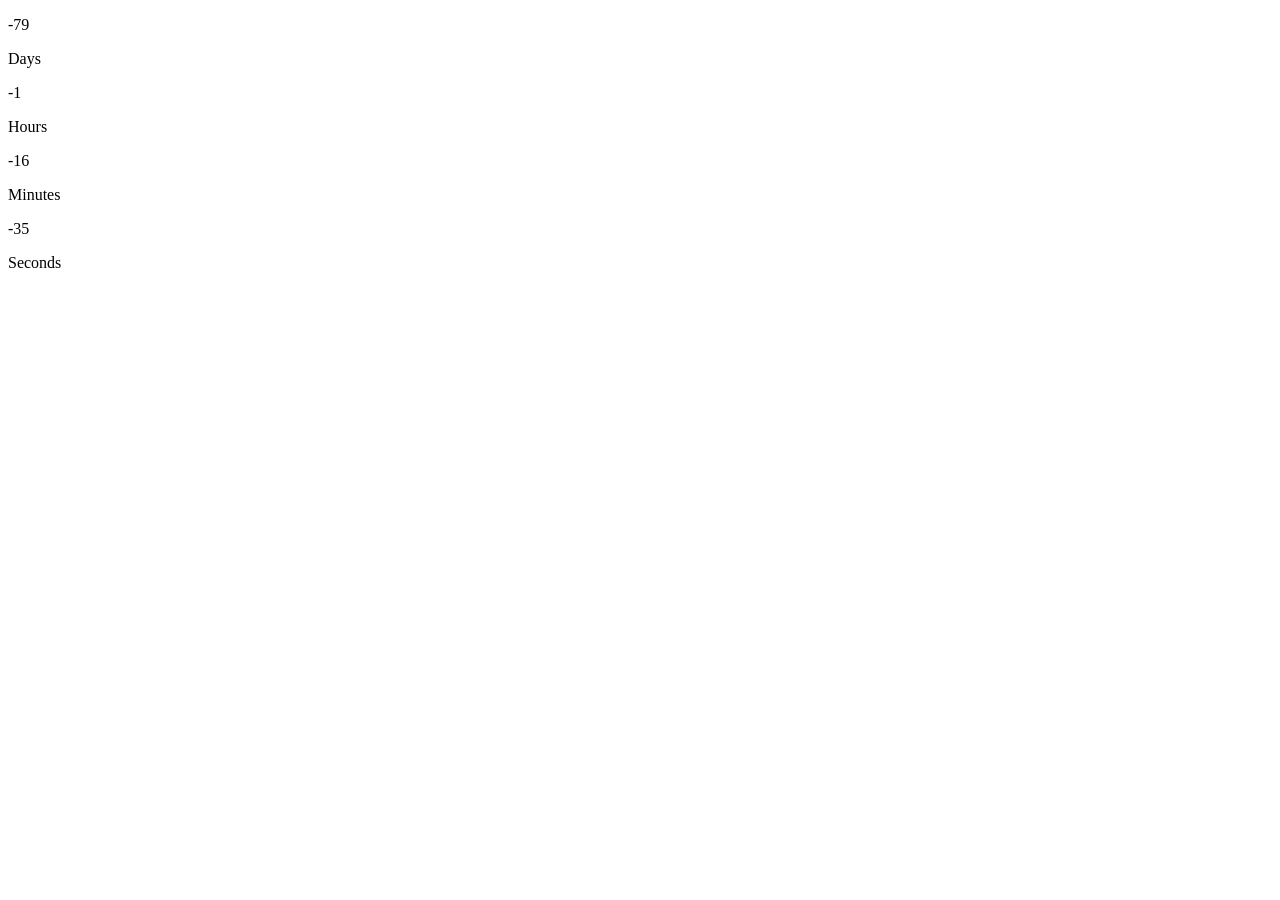
==== countdown.html @ c4334454 "secret countdown" ====
<!DOCTYPE html>
<html lang="en">

<head>
  <meta charset="UTF - 8">
  <meta name="viewport" content="width=device-width, initial - scale=1.0">
  <title>days until</title>
</head>
<script src="script.js" defer></script>
<div class="countdown">
 <div class="counter__box">
   <p class="counter__time" id="days">00</p>
   <span class="counter__duration">Days</span>
 </div>
 <div class="counter__box">
   <p class="counter__time" id="hours">00</p>
   <span class="counter__duration">Hours</span>
 </div>
 <div class="counter__box">
   <p class="counter__time" id="minutes">00</p>
   <span class="counter__duration">Minutes</span>
 </div>
 <div class="counter__box">
   <p class="counter__time" id="seconds">00</p>
   <span class="counter__duration">Seconds</span>
 </div>
</div>


</html>
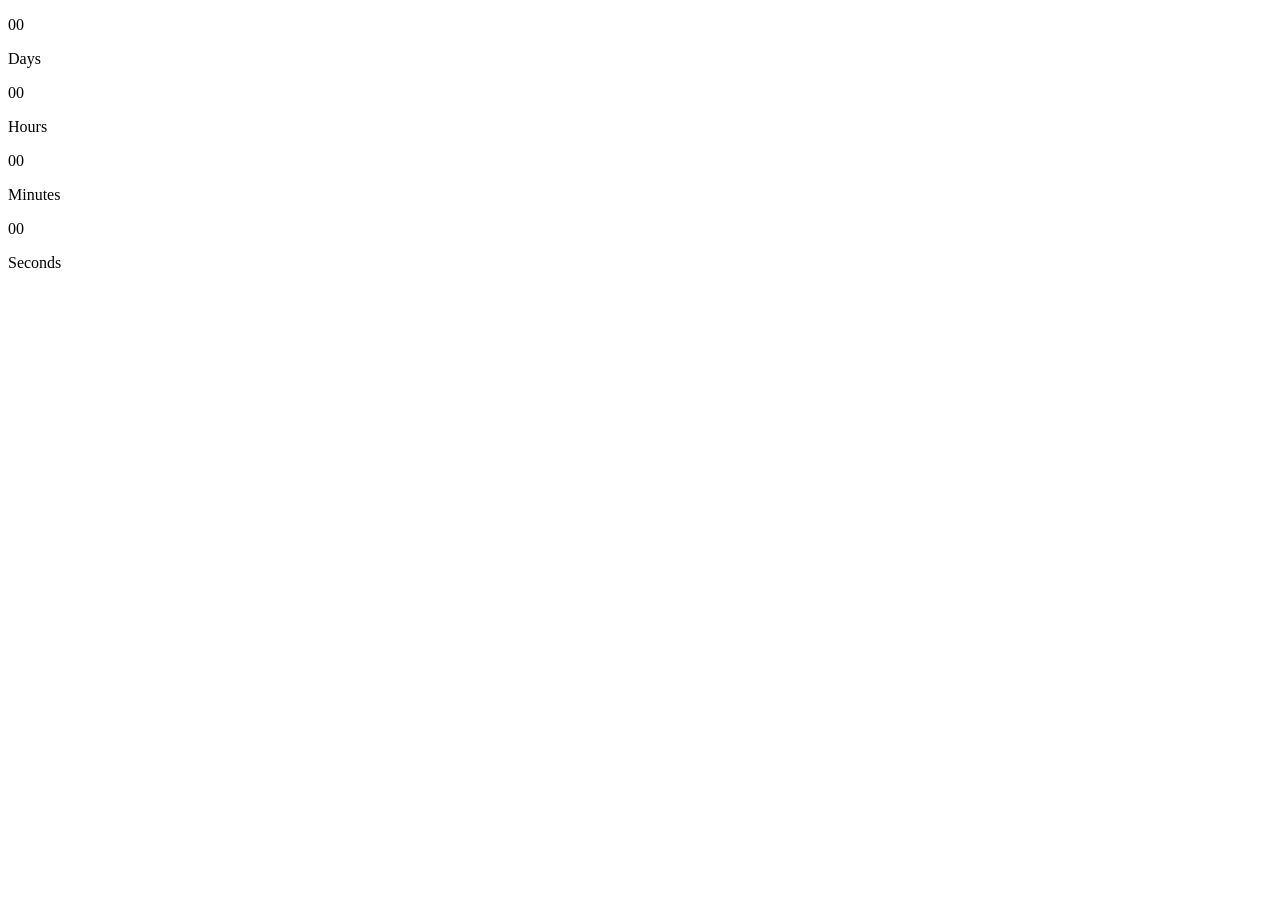
==== commit 7cbb4a07: "made countdown immune to timezone" ====
--- a/countdown.html
+++ b/countdown.html
@@ -2,7 +2,7 @@
 <html lang="en">
 
 <head>
-  <meta charset="UTF - 8">
+  <meta charset="utf-8">
   <meta name="viewport" content="width=device-width, initial - scale=1.0">
   <title>days until</title>
 </head>
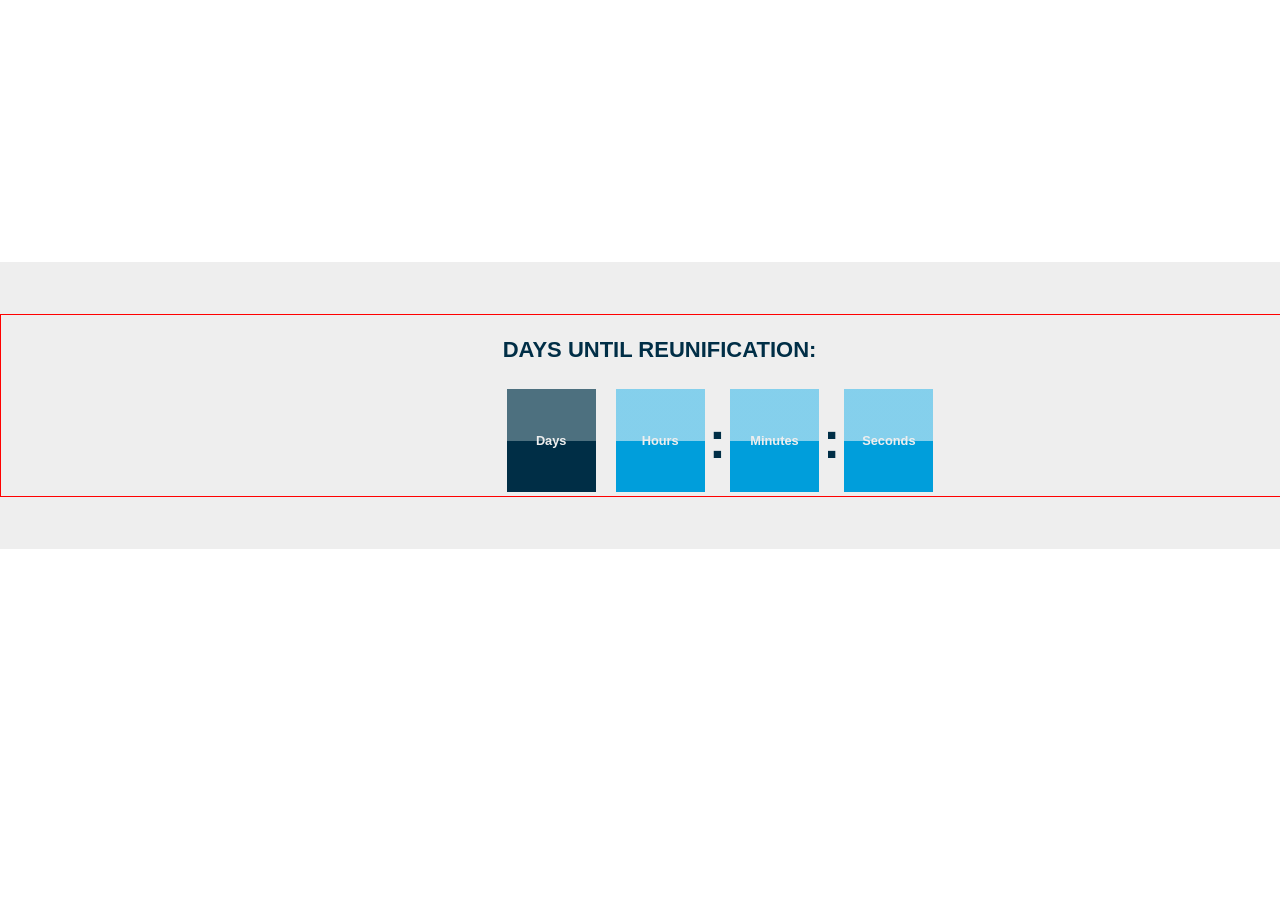
==== commit 6763fe11: "changed styling" ====
--- a/countdown.html
+++ b/countdown.html
@@ -5,26 +5,35 @@
   <meta charset="utf-8">
   <meta name="viewport" content="width=device-width, initial - scale=1.0">
   <title>days until</title>
+  <link rel="stylesheet" href="styles.css">
 </head>
 <script src="script.js" defer></script>
-<div class="countdown">
- <div class="counter__box">
-   <p class="counter__time" id="days">00</p>
-   <span class="counter__duration">Days</span>
- </div>
- <div class="counter__box">
-   <p class="counter__time" id="hours">00</p>
-   <span class="counter__duration">Hours</span>
- </div>
- <div class="counter__box">
-   <p class="counter__time" id="minutes">00</p>
-   <span class="counter__duration">Minutes</span>
- </div>
- <div class="counter__box">
-   <p class="counter__time" id="seconds">00</p>
-   <span class="counter__duration">Seconds</span>
- </div>
-</div>
+
+<section class="countdown">
+  <div class="timer">
+    <h3>DAYS UNTIL REUNIFICATION:</h3>
+    <div class="counter">
+      <div class="counter__box black-white">
+        <p class="counter__time" id="days"></p>
+        <p class="counter__duration">days</p>
+      </div>
+      <div class="counter__box sky-blue">
+        <p class="counter__time" id="hours"></p>
+        <p class="counter__duration">hours</p>
+      </div>
+      <p class="dots">:</p>
+      <div class="counter__box sky-blue">
+        <p class="counter__time" id="minutes"></p>
+        <p class="counter__duration">minutes</p>
+      </div>
+      <p class="dots">:</p>
+      <div class="counter__box sky-blue">
+        <p class="counter__time" id="seconds"></p>
+        <p class="counter__duration">seconds</p>
+      </div>
+
+    </div>
+  </div>
 
 
 </html>
--- a/styles.css
+++ b/styles.css
@@ -0,0 +1,181 @@
+/* styles.css */
+ 
+/* Global styles */
+body {
+  font-family: Arial, sans - serif;
+  margin: 0;
+  padding: 0;
+}
+ 
+header {
+  background-color: #333;
+  color: white;
+  padding: 20px;
+}
+ 
+nav ul {
+  list-style-type: none;
+  margin: 0;
+  padding: 0;
+  display: flex;
+}
+ 
+nav ul li {
+  margin-right: 20px;
+}
+ 
+nav ul li a {
+  color: white;
+  text-decoration: none;
+}
+ 
+main {
+  padding: 20px;
+}
+ 
+.post {
+  border: 1px solid #ccc;
+  padding: 20px;
+  margin-bottom: 20px;
+}
+ 
+footer {
+  background-color: #333;
+  color: white;
+  text-align: center;
+  padding: 10px;
+}
+
+#protectedContent {
+    display: none;
+    background-color: #f0f8ff;
+    padding: 20px;
+    border-radius: 8px;
+    margin: auto;
+}
+
+
+@import url("https://fonts.googleapis.com/css2?family=Nunito+Sans:wght@400;700&family=Roboto:wght@700&display=swap");
+body {
+  display: grid;
+  place-items: center;
+  height: 90vh;
+  font-family: "Nunito Sans", sans-serif;
+  color: #002e46;
+}
+.countdown {
+  background: #eee;
+  height: 287px;
+  width: 1440px;
+  margin: 0 auto;
+  display: flex;
+  justify-content: center;
+  align-items: center;
+  gap: 10rem;
+  flex-wrap: wrap;
+}
+
+.timer,
+.signup {
+  flex: 1;
+  border: 1px solid red;
+  display: flex;
+  flex-direction: column;
+  align-items: flex-start;
+  flex-wrap: wrap;
+  align-content: space-around;
+}
+
+.timer h3 {
+  font-weight: 700;
+  font-size: 22px;
+}
+
+.signup h1 {
+  max-width: 350px;
+  text-align: center;
+  font-weight: 400;
+  font-size: 26px;
+}
+
+.btn {
+  display: inline-block;
+  min-width: 280px;
+  padding: 10px 28px;
+  background: #009edb;
+  font-size: 26px;
+  color: white;
+  text-decoration: none;
+  text-align: center;
+}
+
+.counter {
+  display: flex;
+  max-width: fit-content;
+  gap: 0.75em;
+  justify-content: center;
+  align-items: center;
+  color: white;
+  font-family: "Roboto", sans-serif;
+  font-weight: 700;
+}
+.counter__box {
+  text-align: center;
+  background: blue;
+  width: 89px;
+  height: 103px;
+  display: flex;
+  flex-direction: column;
+  justify-content: center;
+  align-items: center;
+  margin: 0.25rem;
+}
+
+.counter__time {
+  font-size: 3rem;
+  margin: 0;
+  padding: 0;
+  font-weight: bold;
+}
+
+.counter__duration {
+  font-size: 0.8rem;
+  text-transform: capitalize;
+  margin: 0;
+  padding: 0;
+  color: #eee;
+}
+
+/* HELPERS */
+
+.dots {
+  font-size: 52px;
+  color: #002e46;
+  margin: -0.75rem;
+  padding: 0;
+}
+
+.exp {
+  font-size: 52px;
+  font-family: "Roboto", sans-serif;
+}
+
+.black-white {
+  background: linear-gradient(
+    to top,
+    #002e46 0%,
+    #002e46 50%,
+    #4d707f 50%,
+    #4d707f 100%
+  );
+}
+
+.sky-blue {
+  background: linear-gradient(
+    to top,
+    #009edb 0%,
+    #009edb 50%,
+    rgba(127, 206, 236, 0.95) 50%,
+    rgba(127, 206, 236, 0.95) 100%
+  );
+}
